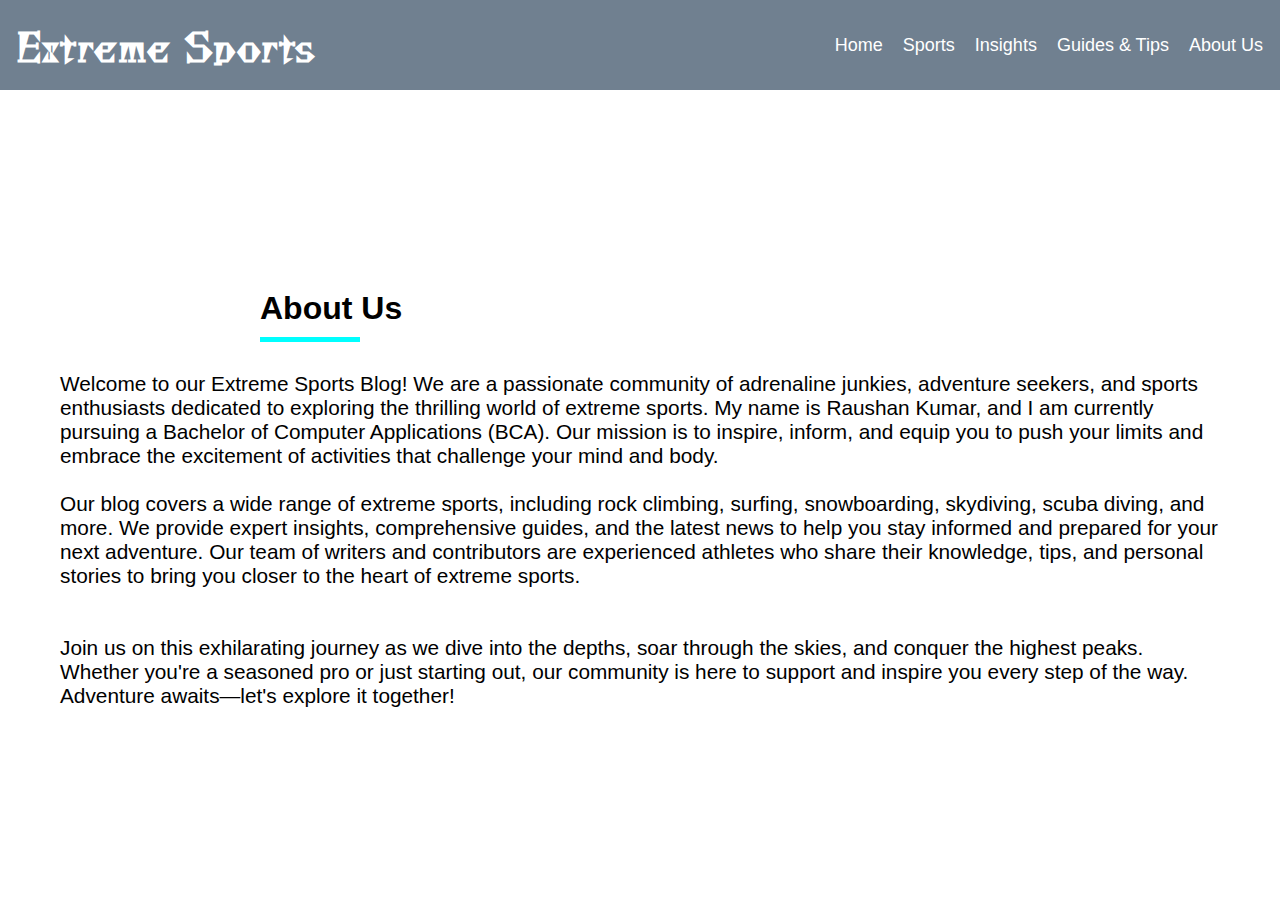
==== about.html @ c78fea11 "first commit" ====
<!DOCTYPE html>
<html lang="en">
<head>
    <meta charset="UTF-8">
    <meta name="viewport" content="width=device-width, initial-scale=1.0">
    <title>About us</title>
    <link rel="stylesheet" href="style1.css">
    <link href="https://fonts.googleapis.com/css2?family=Bodoni+Moda:ital,opsz,wght@0,6..96,400..900;1,6..96,400..900&family=Chokokutai&display=swap" rel="stylesheet">
</head>
<body>
    <div class="sports-section">
        <div class=" header-container flex">
            <div class="small-bold-text custom-header ">
                <h1>Extreme Sports</h1>
            </div>
            <div class="nav-link">
                <ul type="none" class="flex">
                    <li><a href="index.html" class="hover-links">Home</a></li>
                    <li><a href="sports.html" class="hover-links">Sports</a></li>
                    <li><a href="insights.html" class="hover-links">Insights</a></li>
                    <li><a href="guides.html" class="hover-links">Guides & Tips</a></li>
                    <li><a href="about.html" class="hover-links">About Us</a></li>
                    
                </ul>
            </div>
    
        </div>
    </div>
    <div class="container">
        <div class="about-section flex">
            <h3>About Us</h3>
            <div class="line2"></div>
        </div>
        <div class="text-sec">
            <p>Welcome to our Extreme Sports Blog! We are a passionate community of adrenaline junkies, adventure seekers, and sports enthusiasts dedicated to exploring the thrilling world of extreme sports. My name is Raushan Kumar, and I am currently pursuing a Bachelor of Computer Applications (BCA). Our mission is to inspire, inform, and equip you to push your limits and embrace the excitement of activities that challenge your mind and body. <br><br>
            Our blog covers a wide range of extreme sports, including rock climbing, surfing, snowboarding, skydiving, scuba diving, and more. We provide expert insights, comprehensive guides, and the latest news to help you stay informed and prepared for your next adventure. Our team of writers and contributors are experienced athletes who share their knowledge, tips, and personal stories to bring you closer to the heart of extreme sports. <br><br><br>
            Join us on this exhilarating journey as we dive into the depths, soar through the skies, and conquer the highest peaks. Whether you're a seasoned pro or just starting out, our community is here to support and inspire you every step of the way. Adventure awaits—let's explore it together!
        </p>
        </div>
    </div>
</body>
</html>
---- style1.css ----
*{
    margin: 0;
    padding: 0;
    box-sizing: border-box;
}
.container{
    max-width: 1180px;
    margin-inline: auto;
    padding-inline: 10px;
}
body {
    margin: 0;
    font-family: Arial, sans-serif;
}

.flex {
    display: flex;
}
.text-style{
    color: #00796b;
    margin-bottom: 30px;
}
a{
    display: inline;
}
/* Header section */
.sub-header{
    width: 100%;
    height: 8px;
    background-color: #00796b;
}

.header-container {
    background-color: #708090; 
    color: #fff; 
    padding: 17px 17px;
    align-items: center;
    justify-content: space-between;
    position: sticky;
    top: 0;
    z-index: 100;
}
.custom-header {
    font-size: 1.2rem;
    font-weight: bold;
    font-family: "Chokokutai", system-ui;
    font-weight: 400;
    font-style: normal;
}

.nav-link ul {
    display: flex;
    justify-content: flex-end; 
    margin: 0;
    padding: 0;
    list-style-type: none;
}

.nav-link li {
    margin-left: 20px;
}

.nav-link a {
    color: #fff; 
    text-decoration: none;
    font-size: 18px;
}

.nav-link a:hover {
    text-decoration: underline;
    color: #133752;
}

.image-container {
    position: relative;
    /*text-align: center;*/
    color: white;
}

.image-container img {
    width: 100%;
    height: 730px;
}
.explore a{
    position: absolute;
    background-color: #5f8e89;
    border-radius: 6px;
    font-weight: 700;
    padding: 12px 24px;
    box-shadow: 0 0 2px black;
    top: 80%;
    left: 45%;
    padding: 30px;
}
.explore a:hover{
    background-color: #244a46;
    cursor: pointer;
}

.explore a{
    text-decoration: none;
    color: #fff;
    font-size: 20px;
}
.overlay-text {
    position: absolute;
    top: 20%;
    left: 20%;
    right: 20%;
    /*transform: translate(-50%, -50%);*/
    font-size: 24px;
    font-weight: bold;
   
}

/* definition */

.definition-section h2{
    color: #00796b;
    margin-bottom: 30px;
    margin-top: 50px;
}
.section-img{
    height: 500px;
}

.section-img img{
    width: 300px;
    height: 500px;
    padding: 50px 0;
    margin-top: 50px;
    overflow: hidden;
    
}

.history-section h2{
    color: #00796b;
    margin-bottom: 30px;
    margin-top: 50px;

}

/* example section */

.example-section{
    margin-top: 80px;
}
.example-area{
    justify-content: space-between;
    margin-block: 20px;
    
}
.example-card{
    width: 30%;
    position: relative;
    background-color: black;
   background: linear-gradient(rgb(0, 0, 0, 0.1), rgb(0, 0, 0, 0.8)), url('./images1/img3.webp');
   background-size: cover;
    min-height: 300px;
    border-radius: 20px;
}
.example-card1{
    width: 30%;
    position: relative;
    background-color: black;
   background: linear-gradient(rgb(0, 0, 0, 0.1), rgb(0, 0, 0, 0.8)), url('./images1/img4.webp');
   background-size: cover;
    min-height: 300px;
    border-radius: 20px;
}
.example-card2{
    width: 30%;
    position: relative;
    background-color: black;
   background: linear-gradient(rgb(0, 0, 0, 0.1), rgb(0, 0, 0, 0.8)), url('./images1/img5.webp');
   background-size: cover;
    min-height: 300px;
    border-radius: 20px;
}

.card-text{
    position: absolute;
    bottom: 20px;
    right: 20px;
    left: 20px;
    color: #fff;
}

/* footer */
.footer{
    width: 100%;
    height: 200px;
    background-color: #00796b;
    margin-top: 100px;
}

.footer-section{
    justify-content: center;
    gap: 200px;
    padding-top: 30px;
}

.ex-section{
    flex-direction: column;
    gap: 20px;
}
.ex-section a{
    text-decoration: none;
    color: #fff;
    font-size: 18px;
}



.ex-section a:hover {
    text-decoration: underline;
    color: #133752;
}

/* Sports section */
.container2{
    max-width: 800px;
    margin-inline: auto;
    padding-inline: 10px;
}

.sports-section h2{
    margin-top: 80px;
    color: #00796b;
    margin-left: 330px;
}
.sports-h3{
    margin-top: 50px;
}
.sports-image{
    width: 100%;
    margin-top: 30px;
    border-radius: 5%;
    box-shadow: 0 0 2px black;
    margin-bottom: 20px;
    
}
.chalanges{
    margin: 20px 0 10px 0;
    font-weight: bold;
}
/* side bar */

.side-bar{
    flex-direction: column;
    row-gap: 30px;
    display: flex;
    position: fixed;
    top: 250px;
    left: 30px;
}

.side-bar a {
    color: #8c7b7b; 
    text-decoration: none;
    font-size: 18px;
    margin-left: 30px;
}

.side-bar a:hover {
    text-decoration: underline;
    color: #133752;
}

/* insights section */

.insights-list h3{
    margin: 30px 0;
    color: #00796b;
    font-size: 2rem;
}
.insight-link{
    flex-direction: column;
    gap: 20px;
}
.insight-link a {
    color: #8c7b7b; 
    text-decoration: none;
    font-size: 18px;
    margin-left: 30px;
    margin-top: 20px;
}
.insight-link a:hover{
    color: #133752;

}

.h4-insights{
    font-size: 1.3rem;
    margin-top: 40px;
    margin-bottom: 20px;
}
.p-margin{
    margin-left: 20px;
}

/* guide and tips page */
.container-3{
    max-width: 800px;
}
.guides-section{
    font-size: 2rem;
    margin-top: 70px;
    flex-direction: column;
    justify-content: center;
    align-items: center;
    
}
.guides-text h3{
    color: rgb(23, 22, 22);
    text-align: center;
}
.line{
    height: 2px;
    width: 500px;
    margin-top: 20px;
    background-color: aqua;
}
.gear-heading{
    margin-top: 200px;
    flex-direction: column;

}
.gear-heading h3{
    font-size: 1.8rem;
}
.gear-image{
    margin-top: 40px;
    gap: 40px;
}
.gear-image img{
    width: 400px;
    height: auto;
    box-shadow: 0 0 7px black;
}
.gear-image p{
    align-content: center;
}
.line1{
    height: 2px;
    width: 300px;
    margin-top: 20px;
    background-color: aqua;
}

/* About section */
.about-section{
    flex-direction: column;
    margin-top: 200px;
    margin-left: 200px;
}
.line2{
    height: 5px;
    width: 100px;
    margin-top: 10px;
    background-color: aqua;
}
.about-section h3{
    font-size: 2rem;
}
.text-sec{
    margin-top: 30px;

}
.text-sec p{
    font-size: 1.3rem;
}
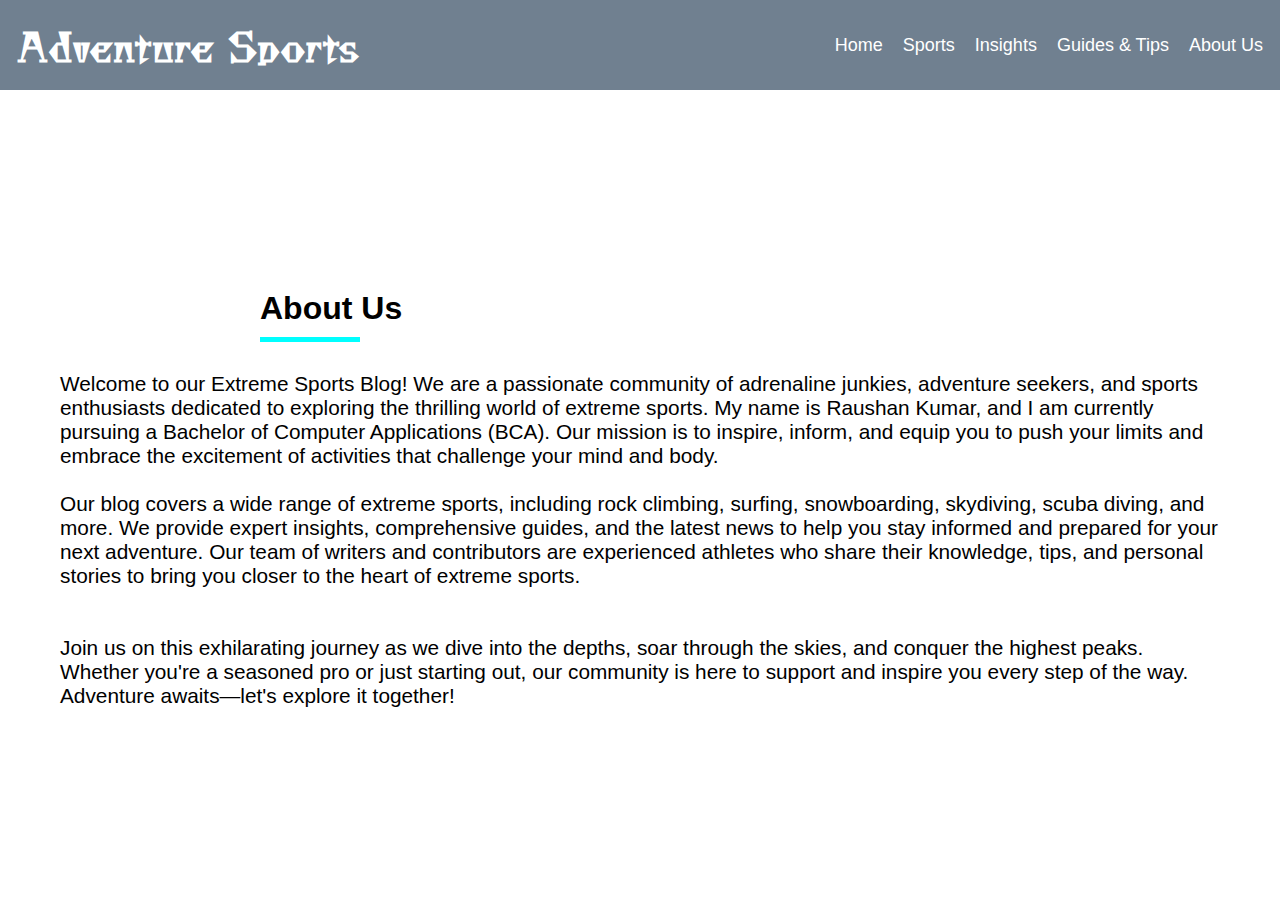
==== commit 6f315738: "title is changed" ====
--- a/about.html
+++ b/about.html
@@ -11,7 +11,7 @@
     <div class="sports-section">
         <div class=" header-container flex">
             <div class="small-bold-text custom-header ">
-                <h1>Extreme Sports</h1>
+                <h1>Adventure Sports</h1>
             </div>
             <div class="nav-link">
                 <ul type="none" class="flex">
